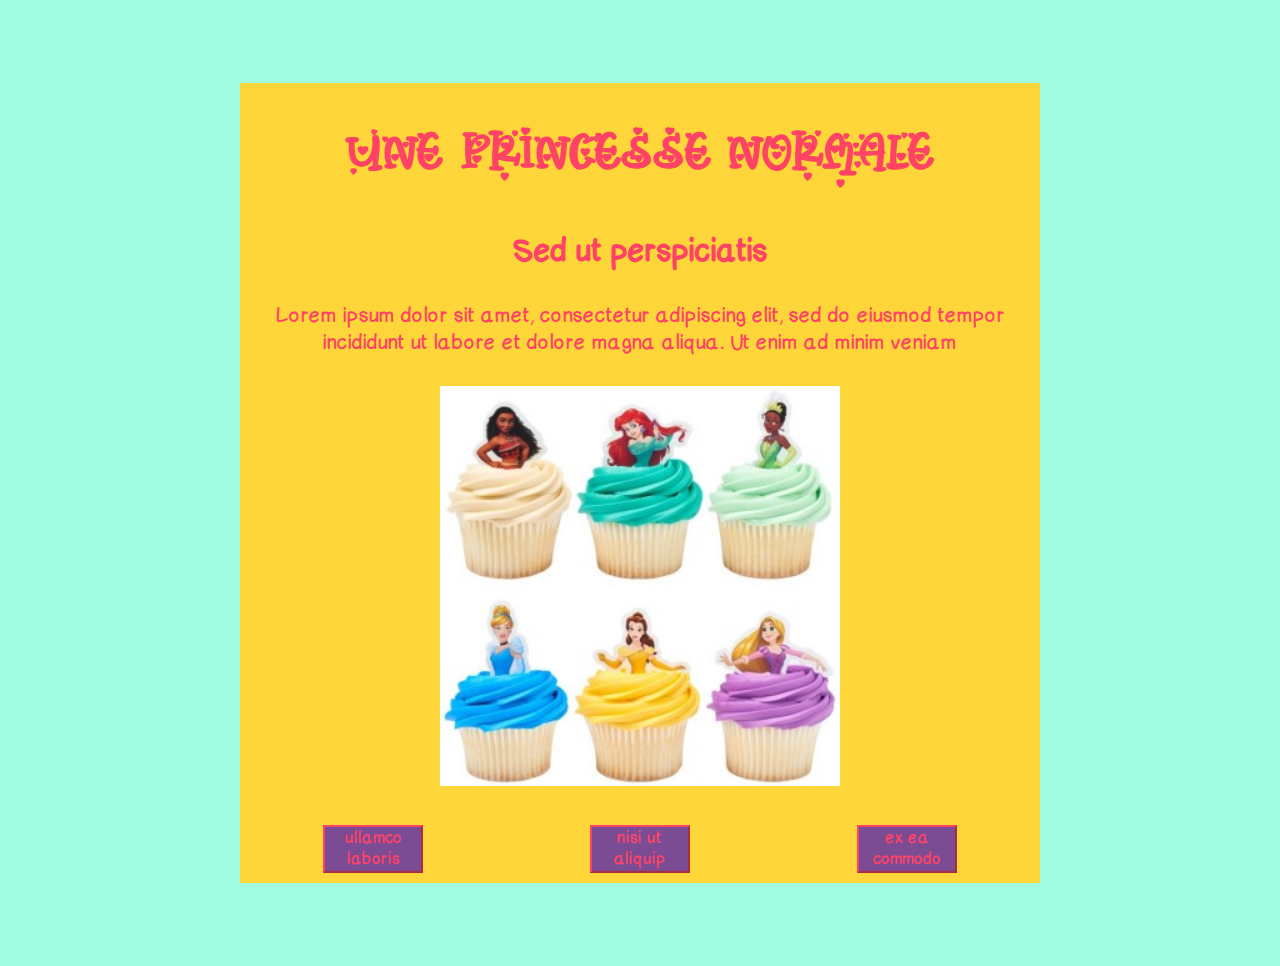
==== princesse.html @ 25c2a724 "Fichiers" ====
<!DOCTYPE html>
<html>
  <head>
    <title>Projet Princesse</title>
    <link rel="stylesheet" href="princesse.css" />
    <script src="script.js"></script>
  </head>
  <body>
    <div class="game">
      <h1>UNE PRINCESSE NORMALE</h1>
      <h3>Sed ut perspiciatis</h3>
      <p>
        Lorem ipsum dolor sit amet, consectetur adipiscing elit, sed do eiusmod
        tempor incididunt ut labore et dolore magna aliqua. Ut enim ad minim
        veniam
      </p>
      <img src="assets/img/princesse_disney.jpg" />
      <br />
      <div class="options">
        <button type="button" formaction="">ullamco laboris</button>
        <button type="button" formaction="">nisi ut aliquip</button>
        <button type="button" formaction="">ex ea commodo</button>
      </div>
    </div>
  </body>
</html>
---- princesse.css ----
@font-face {
  src: url("assets/fontes/vallenia love.otf") format("opentype");
  font-family: "Princesse";
}

@font-face {
  src: url("assets/fontes/ComicNeueSansID.ttf") format("truetype");
  font-family: "ComicSans";
}

body {
  background-color: #a1fcdf;
  height: 950px;
  display: flex;
  flex-direction: column;
  justify-content: center;
  align-content: center;
}

.game {
  align-self: center;
  display: flex;
  flex-direction: column;
  justify-content: space-evenly;
  align-content: center;
  width: 800px;
  height: 800px;
  background-color: #ffd639;
}

img {
  height: 400px;
  width: 400px;
  align-self: center;
}

h1 {
  font-family: "Princesse";
  align-self: center;
  color: #ff4365;
  font-size: 45px;
}

h3 {
  margin-top: 0;
  margin-bottom: 0;
  font-family: "ComicSans";
  align-self: center;
  color: #ff4365;
  font-size: 30px;
}

p {
  font-family: "ComicSans";
  align-self: center;
  text-align: center;
  margin-left: 30px;
  margin-right: 30px;
  color: #ff4365;
  font-size: 20px;
}

.options {
  display: flex;
  flex-direction: row;
  justify-content: space-around;
  align-content: center;
}

button {
  font-family: "ComicSans";
  width: 100px;
  background-color: #7b4b94;
  border-color: #ff4365;
  color: #ff4365;
  font-size: 16px;
}

button:hover {
  background-color: #efc3e6;
}
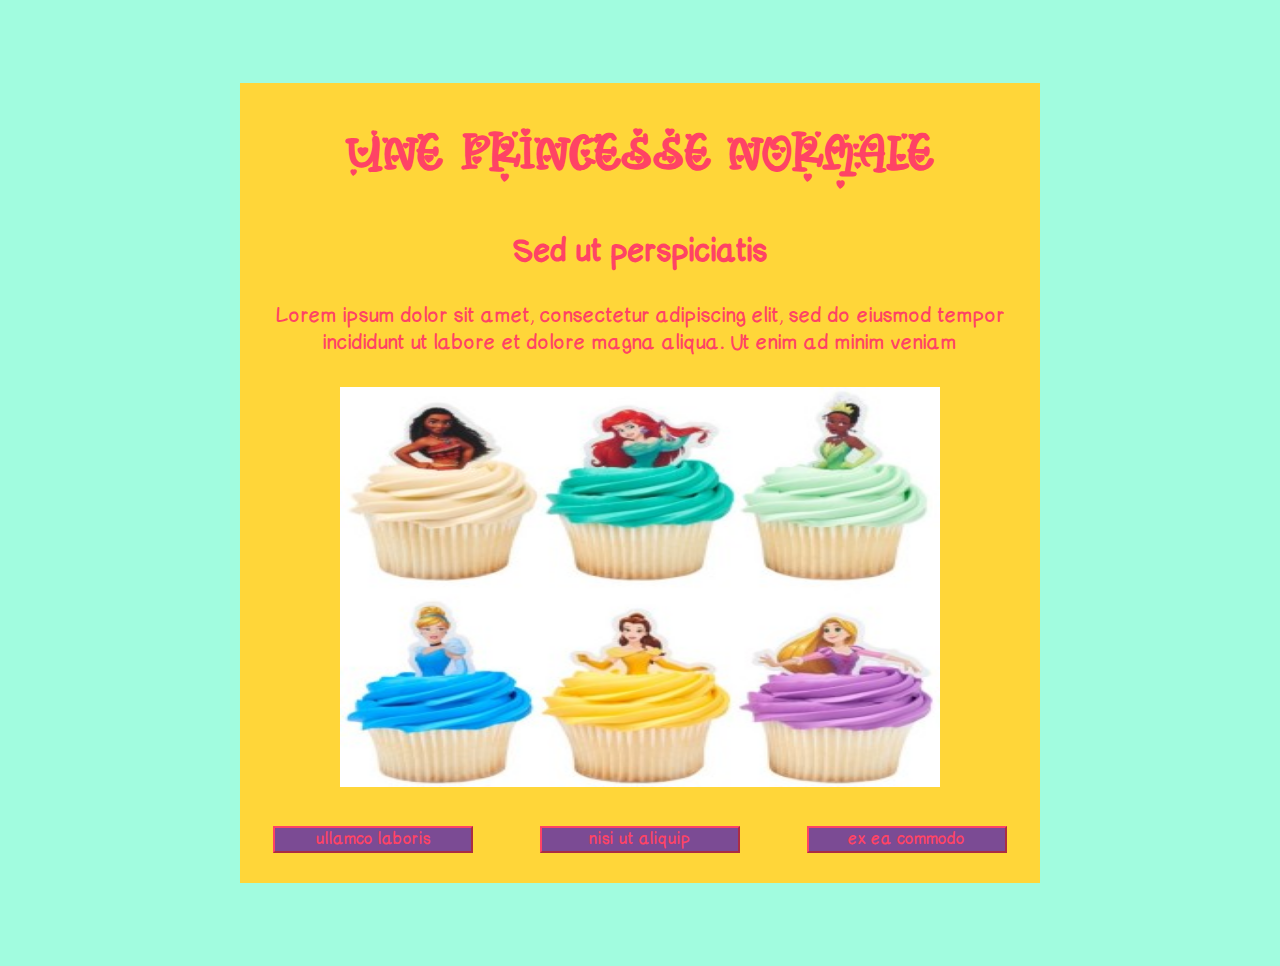
==== commit e10f9398: "Essaie erreur" ====
--- a/princesse.html
+++ b/princesse.html
@@ -17,9 +17,9 @@
       <img src="assets/img/princesse_disney.jpg" />
       <br />
       <div class="options">
-        <button type="button" formaction="">ullamco laboris</button>
-        <button type="button" formaction="">nisi ut aliquip</button>
-        <button type="button" formaction="">ex ea commodo</button>
+        <button class = 'button' type="button"> ullamco laboris </button>
+        <button class = 'button' type="button"> nisi ut aliquip </button>
+        <button class = 'button' type="button"> ex ea commodo </button>
       </div>
     </div>
   </body>
--- a/princesse.css
+++ b/princesse.css
@@ -30,7 +30,7 @@
 
 img {
   height: 400px;
-  width: 400px;
+  width: 600px;
   align-self: center;
 }
 
@@ -69,13 +69,18 @@
 
 button {
   font-family: "ComicSans";
-  width: 100px;
+  width: 200px;
   background-color: #7b4b94;
   border-color: #ff4365;
   color: #ff4365;
   font-size: 16px;
+  margin-bottom: 20px;
 }
 
 button:hover {
   background-color: #efc3e6;
 }
+
+.cacher {
+  display: none;
+}
